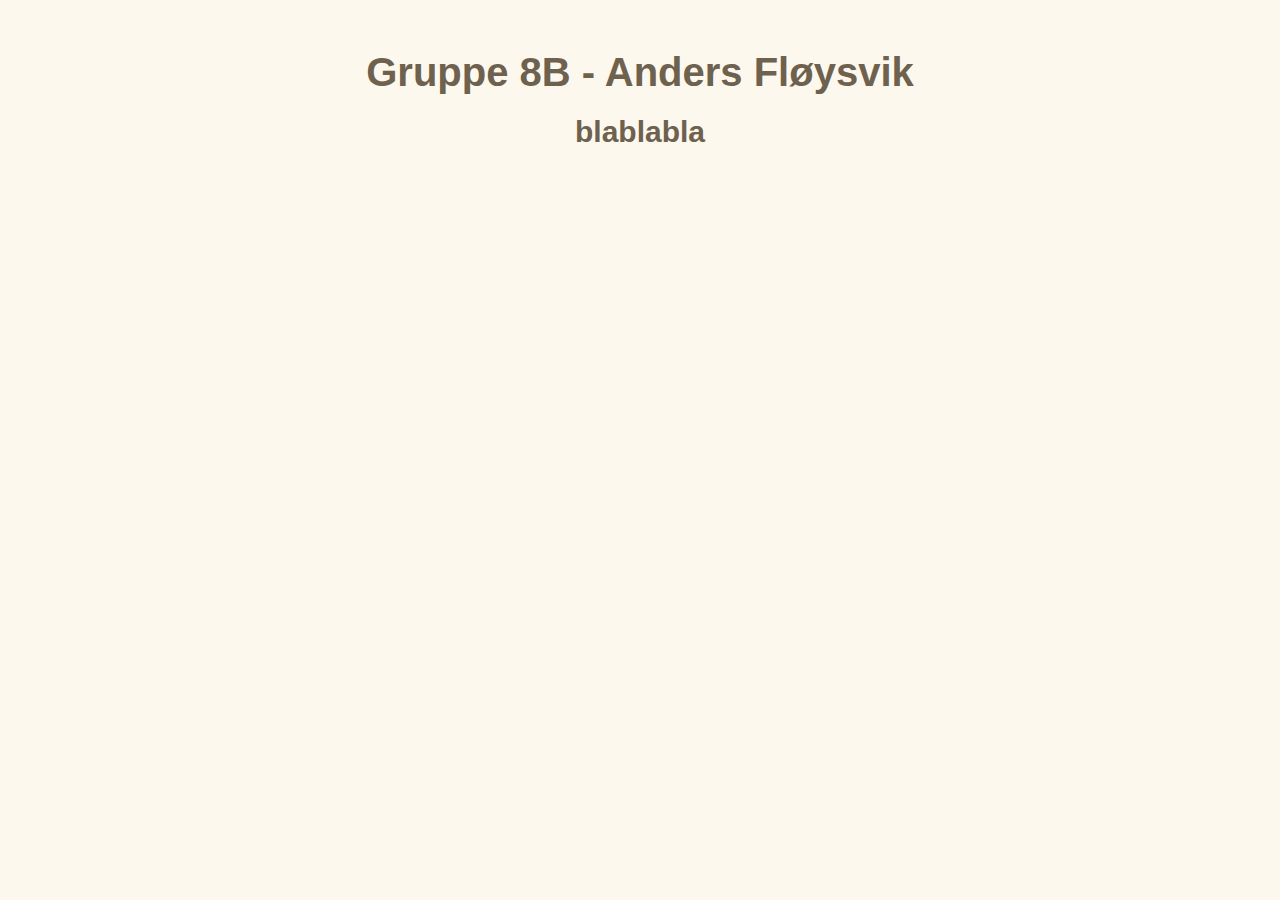
==== anders.html @ b637cbf9 "Initial commit" ====
<!DOCTYPE html>
<html lang="en">

<head>
    <meta charset="UTF-8">
    <meta name="viewport" content="width=device-width, initial-scale=1.0">

    <link href="css/anders-8b.css" rel="stylesheet">

    <title>Profilside 8B - Anders</title>
</head>

<body>
    <h1 class="hoved-overskrift">Gruppe 8B - Anders Fløysvik</h1>

    <h2 class="profilside-overskrift">blablabla</h2>

    <div class="xxxxxx"></div>

    <div class="xxxxxxx"></div>
</body>

</html>
---- css/anders-8b.css ----
* {
    margin: 0;
    padding: 0;
    box-sizing: border-box;
}

body {
    background-color: rgb(253, 248, 238);
    font-family: Arial;
    font-size: 20px;
    padding: 50px;
}

.hoved-overskrift {
    color: rgb(110, 97, 78);
    font-family: Calibri: bold;
    margin-bottom: 20px;
    text-align: center;
}



.profilside-overskrift {
    color: rgb(110, 97, 78);
    font-size: 30px;
    text-align: center;
}
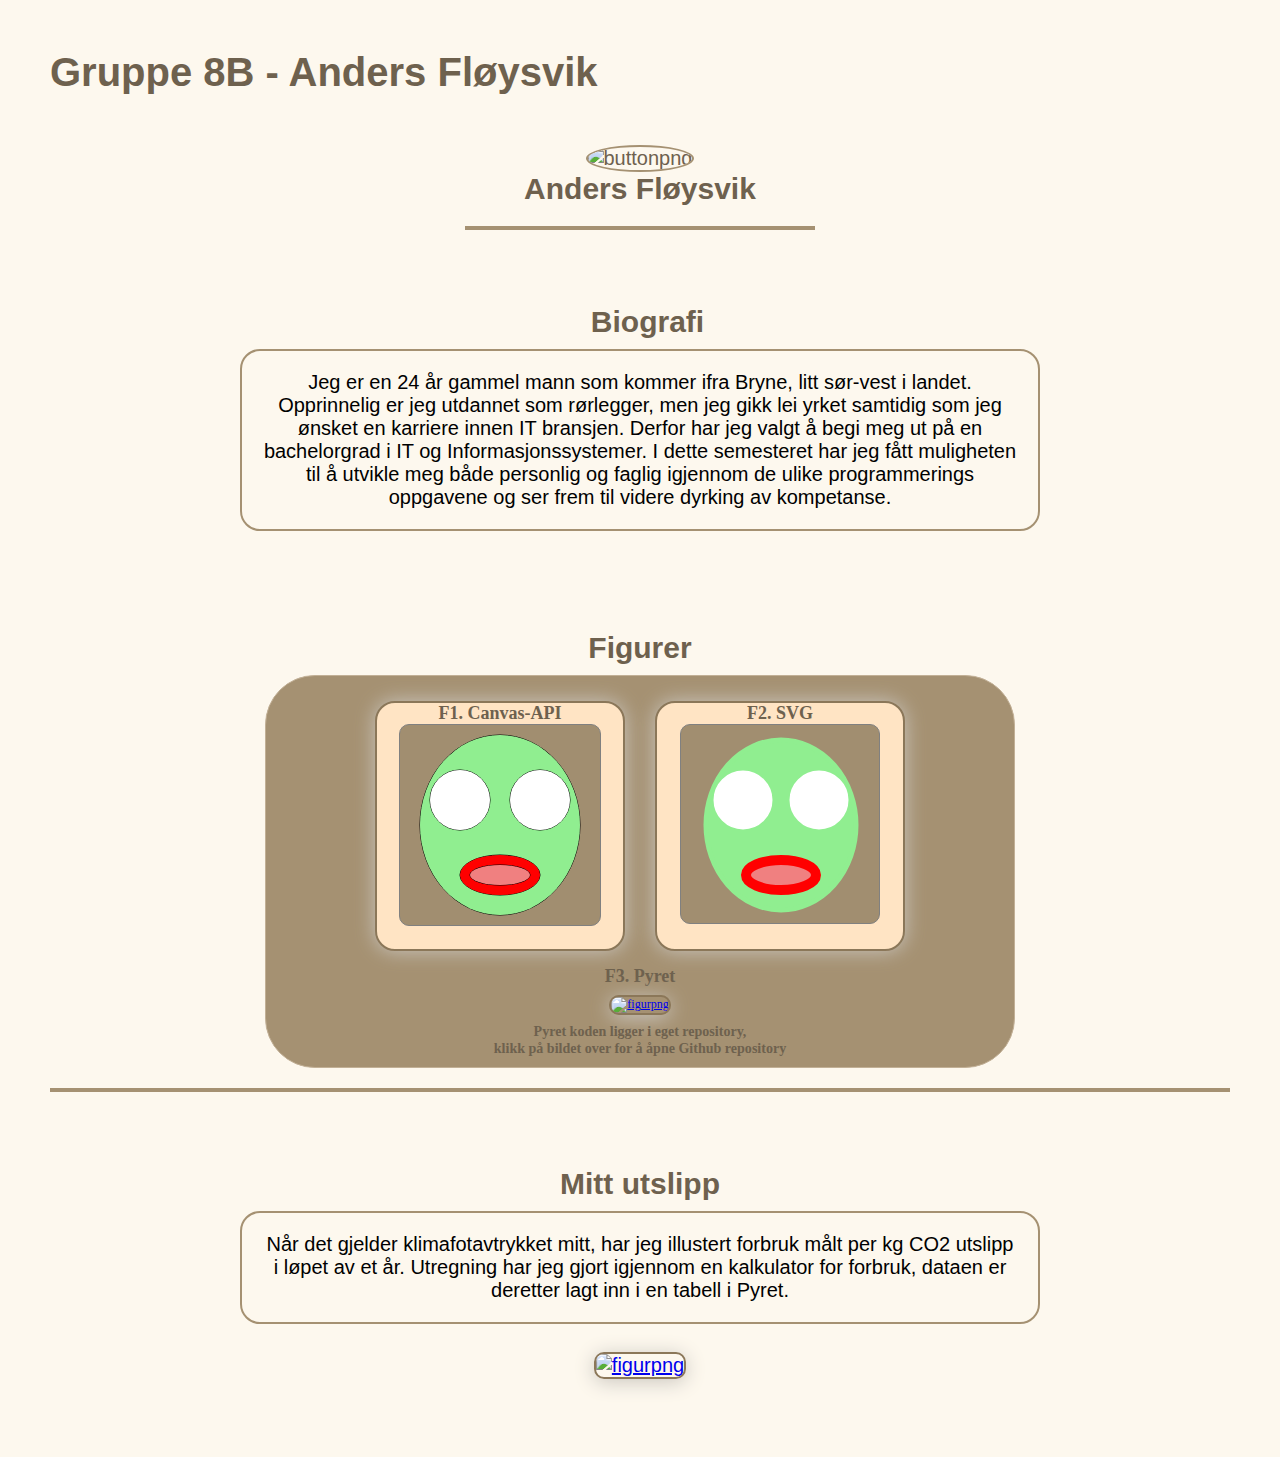
==== commit fd912459: "Merge branch 'main' into Jakob" ====
--- a/anders.html
+++ b/anders.html
@@ -5,19 +5,96 @@
     <meta charset="UTF-8">
     <meta name="viewport" content="width=device-width, initial-scale=1.0">
 
-    <link href="css/anders-8b.css" rel="stylesheet">
+    <link href="css/gruppe8b.css" rel="stylesheet">
 
     <title>Profilside 8B - Anders</title>
 </head>
 
 <body>
-    <h1 class="hoved-overskrift">Gruppe 8B - Anders Fløysvik</h1>
+    <h1 class="profilside-overskrift">Gruppe 8B - Anders Fløysvik</h1>
 
-    <h2 class="profilside-overskrift">blablabla</h2>
+    <div class="ramme-pb">
+        <img class="profilbilde-img"
+            src="https://github.com/TriggeredBanana/progoblig-03/blob/main/bilder/anders.png?raw=true" alt="buttonpng"
+            width="250" />
+        <h2>Anders Fløysvik</h2>
+    </div>
 
-    <div class="xxxxxx"></div>
+    <div class="seperator-line-profile"></div>
 
-    <div class="xxxxxxx"></div>
+    <h2 class="biografi-overskrift">Biografi</h2>
+
+    <div class="bio-box">
+        <div>
+            <p class="biografi">
+                Jeg er en 24 år gammel mann som kommer ifra Bryne, litt sør-vest i landet. Opprinnelig er jeg utdannet
+                som rørlegger, men jeg gikk lei yrket samtidig som jeg ønsket en karriere innen IT bransjen. Derfor har
+                jeg valgt å begi meg ut på en bachelorgrad i IT og Informasjonssystemer. I dette semesteret har jeg fått
+                muligheten til å utvikle meg både personlig og faglig igjennom de ulike programmerings oppgavene og ser
+                frem til videre dyrking av kompetanse.
+            </p>
+        </div>
+    </div>
+
+    <h2 class="pf-overskrift">Figurer</h2>
+
+    <div class="figur-boks">
+        <div>
+            <div class="lerret-boks">
+                <h2>F1. Canvas-API</h2>
+                <canvas id="canvasA" width="200" height="200"></canvas>
+            </div>
+        </div>
+        <div>
+            <div class="lerret-boks">
+                <h2>F2. SVG</h2>
+                <svg id="svgA" width="200" height="200">
+                    <ellipse cx="100" cy="100" rx="75" ry="85" stroke="lightgreen" fill="lightgreen" stroke-width="5" />
+                    <ellipse cx="100" cy="150" rx="35" ry="15" stroke="red" fill="lightcoral" stroke-width="10" />
+                    <circle cx="62" cy="75" r="27" stroke="white" fill="white" stroke-width="5" />
+                    <circle cx="138" cy="75" r="27" stroke="white" fill="white" stroke-width="5" />
+                </svg>
+            </div>
+        </div>
+        <div>
+            <h2>F3. Pyret</h2>
+            <a href="https://github.com/Azders/pyret03" target="_blank"><img class="placeholder-img"
+                    src="https://github.githubassets.com/assets/GitHub-Mark-ea2971cee799.png" alt="figurpng"></a>
+            <h3>Pyret koden ligger i eget repository,</h3>
+            <h3>klikk på bildet over for å åpne Github repository</h3>
+        </div>
+    </div>
+
+
+    <div class="seperator-line-profile2"></div>
+
+    <script type="module" src="js/figures.js"></script>
+    <script type="module" src="js/anders.js"></script>
+
+
+
+
+    <h2 class="pu-overskrift">Mitt utslipp</h2>
+
+    <div class="utslipp-boks">
+        <div>
+            <p class="utslipp-tekst">
+                Når det gjelder klimafotavtrykket mitt, har jeg illustert
+                forbruk målt per kg CO2 utslipp i løpet av et år.
+                Utregning har jeg gjort igjennom en kalkulator for forbruk,
+                dataen er deretter lagt inn i en tabell i Pyret.
+            </p>
+        </div>
+    </div>
+
+
+    <div class="bar-chart">
+        <div class>
+            <a href="https://github.com/Azders/pyret03" target="_blank"><img class="placeholder-img2"
+                    src="https://github.com/Azders/pyret03/blob/main/graf.png?raw=true" alt="figurpng"></a>
+        </div>
+    </div>
+
 </body>
 
 </html>--- a/css/gruppe8b.css
+++ b/css/gruppe8b.css
@@ -0,0 +1,368 @@
+* {
+    margin: 0;
+    padding: 0;
+    box-sizing: border-box;
+}
+
+body {
+    background-color: rgb(253, 248, 238);
+    font-family: Arial;
+    font-size: 20px;
+    padding: 50px;
+}
+
+.hjemmeside-overskrift {
+    color: rgb(110, 97, 78);
+    margin-bottom: 50px;
+}
+
+.p-overskrift {
+    color: rgb(110, 97, 78);
+    display: flex;
+    justify-content: center;
+    text-align: center;
+}
+
+.f-overskrift {
+    color: rgb(110, 97, 78);
+    margin-top: 80px;
+    display: flex;
+    justify-content: center;
+    text-align: center;
+}
+
+.profilbilde-knapp {
+    margin-top: 10px;
+    display: flex;
+    justify-content: center;
+    flex-wrap: wrap;
+    border-radius: 50px;
+    padding: 10px;
+    max-width: 1200px;
+    margin: auto;
+}
+
+.knapp-x {
+    background-color: rgb(235, 233, 231);
+    border: 2px solid rgb(165, 145, 114);
+    border-radius: 10px;
+    margin: 10px;
+    box-shadow: 0px 3px 20px rgb(165, 145, 114);
+    transition: .3s ease all;
+}
+
+.knapp-x:hover {
+    box-shadow: 0px 3px 20px rgb(61, 53, 42);
+    transform: scale(1.1);
+    z-index: 1;
+    background-color: rgb(226, 210, 184);
+}
+
+.navn-x {
+    font-family: Calibri;
+    color: rgb(110, 97, 78);
+}
+
+.p-img {
+    margin: 5px;
+    border: 2px solid gray;
+    border-radius: 5px;
+}
+
+.figur-ramme {
+    padding-top: 50px;
+    padding-bottom: 50px;
+    margin-top: 10px;
+    background-color: rgb(165, 145, 114);
+    border: 1px solid gray;
+    max-width: 1250px;
+    justify-content: center;
+    align-items: center;
+    display: flex;
+    flex-wrap: wrap;
+    margin-left: auto;
+    margin-right: auto;
+    border-radius: 50px;
+    border: 1px solid rgb(194, 176, 150);
+}
+
+.figur-box-x {
+    background-color: bisque;
+    width: 250px;
+    height: 250px;
+    border-radius: 20px;
+    border: 2px solid rgb(139, 119, 89);
+    margin: 15px;
+    box-shadow: 0px 0px 20px rgb(202, 198, 191);
+}
+
+#canvasA {
+    background-color: rgb(161, 142, 112);
+    border-radius: 10px;
+    border: solid 1px gray;
+}
+
+#canvasD {
+    background-color: rgb(161, 142, 112);
+    border-radius: 10px;
+    border: solid 1px gray;
+}
+
+#canvasE {
+    background-color: rgb(161, 142, 112);
+    border-radius: 10px;
+    border: solid 1px gray;
+}
+
+#canvasT {
+    background-color: rgb(161, 142, 112);
+    border-radius: 10px;
+    border: solid 1px gray;
+}
+
+#canvasJ {
+    background-color: rgb(161, 142, 112);
+    border-radius: 10px;
+    border: solid 1px gray;
+}
+
+#canvasZ {
+    background-color: rgb(161, 142, 112);
+    border-radius: 10px;
+    border: solid 1px gray;
+}
+
+#canvasJ2 {
+    background-color: rgb(161, 142, 112);
+    border-radius: 10px;
+    border: solid 1px gray;
+}
+
+#svgA {
+    background-color: rgb(161, 142, 112);
+    border-radius: 10px;
+    border: solid 1px gray;
+}
+
+#svgD {
+    background-color: rgb(161, 142, 112);
+    border-radius: 10px;
+    border: solid 1px gray;
+}
+
+.penguin {
+
+    align-items: center;
+    justify-content: center;
+}
+
+#svgE {
+    background-color: rgb(161, 142, 112);
+    border-radius: 10px;
+    border: solid 1px gray;
+}
+
+#svgT {
+    background-color: rgb(161, 142, 112);
+    border-radius: 10px;
+    border: solid 1px gray;
+}
+
+#svgJ {
+    background-color: rgb(161, 142, 112);
+    border-radius: 10px;
+    border: solid 1px gray;
+}
+
+#svgZ {
+    background-color: rgb(161, 142, 112);
+    border-radius: 10px;
+    border: solid 1px gray;
+}
+
+#svgJ2 {
+    background-color: rgb(161, 142, 112);
+    border-radius: 10px;
+    border: solid 1px gray;
+}
+
+
+
+
+
+
+
+
+.profilside-overskrift {
+    color: rgb(110, 97, 78);
+    margin-bottom: 50px;
+}
+
+.ramme-pb {
+    text-align: center;
+    color: rgb(110, 97, 78);
+}
+
+.seperator-line-profile {
+    display: flex;
+    margin-top: 20px;
+    margin-bottom: 75px;
+    margin-left: auto;
+    margin-right: auto;
+    border-bottom: 4px solid rgb(165, 145, 114);
+    max-width: 350px;
+}
+
+.seperator-line-hjemmeside {
+    display: flex;
+    margin-top: 20px;
+    margin-bottom: 75px;
+    margin-left: auto;
+    margin-right: auto;
+    border-bottom: 4px solid rgb(165, 145, 114);
+}
+
+.seperator-line-profile2 {
+    display: flex;
+    margin-top: 20px;
+    margin-bottom: 75px;
+    margin-left: auto;
+    margin-right: auto;
+    border-bottom: 4px solid rgb(165, 145, 114);
+}
+
+.profilbilde-img {
+    border-radius: 50%;
+    border: 2px solid rgb(165, 145, 114);
+}
+
+.biografi-overskrift {
+    color: rgb(110, 97, 78);
+    margin-top: 40px;
+    margin-bottom: 10px;
+    text-indent: 15px;
+    text-align: center;
+}
+
+.biografi {
+    text-align: center;
+}
+
+.utslipp-tekst {
+    text-align: center;
+}
+
+.bio-box {
+    margin-top: 10px;
+    border-radius: 20px;
+    border: 2px solid rgb(165, 145, 114);
+    padding: 20px;
+    max-width: 800px;
+    display: flex;
+    justify-content: center;
+    margin: auto;
+}
+
+.pf-overskrift {
+    color: rgb(110, 97, 78);
+    margin-top: 100px;
+    margin-bottom: 10px;
+    display: flex;
+    justify-content: center;
+    text-align: center;
+}
+
+
+.figur-boks {
+    background-color: rgb(165, 145, 114);
+    margin-top: 10px;
+    margin: auto;
+    display: flex;
+    justify-content: center;
+    flex-wrap: wrap;
+    max-width: 750px;
+    border-radius: 50px;
+    border: 1px solid rgb(194, 176, 150);
+    padding: 10px;
+    text-align: center;
+    font-size: 12px;
+    font-family: Calibri;
+    color: rgb(110, 97, 78);
+}
+
+.lerret-boks {
+    background-color: bisque;
+    width: 250px;
+    height: 250px;
+    border-radius: 20px;
+    border: 2px solid rgb(139, 119, 89);
+    margin: 15px;
+    box-shadow: 0px 0px 20px rgb(202, 198, 191);
+}
+
+.placeholder-img {
+    height: 200px;
+    width: 200px;
+    border: 2px solid rgb(139, 119, 89);
+    border-radius: 10px;
+    margin: 8px;
+    box-shadow: 0px 3px 20px rgb(202, 198, 191);
+    transition: transform 0.3s;
+}
+
+.placeholder-img2 {
+    height: 400px;
+    width: 400px;
+    margin-top: 50px;
+    border: 2px solid rgb(139, 119, 89);
+    border-radius: 10px;
+    margin: 8px;
+    box-shadow: 0px 3px 20px rgb(202, 198, 191);
+}
+
+.placeholder-img:hover {
+    box-shadow: 0px 3px 20px rgb(61, 53, 42);
+    transform: scale(1.1);
+    background-color: rgb(197, 195, 193);
+}
+
+
+.pu-overskrift {
+    color: rgb(110, 97, 78);
+    margin-top: 50px;
+    margin-bottom: 10px;
+    display: flex;
+    justify-content: center;
+    text-align: center;
+}
+
+.pu-overskrift {
+    color: rgb(110, 97, 78);
+    margin-top: 50px;
+    margin-bottom: 10px;
+    display: flex;
+    justify-content: center;
+    text-align: center;
+}
+
+
+.utslipp-boks {
+    margin-top: 10px;
+    border-radius: 20px;
+    border: 2px solid rgb(165, 145, 114);
+    padding: 20px;
+    max-width: 800px;
+    display: flex;
+    justify-content: center;
+    margin: auto;
+}
+
+.bar-chart {
+    margin-top: 10px;
+    border-radius: 20px;
+    padding: 20px;
+    max-width: 800px;
+    display: flex;
+    justify-content: center;
+    margin: auto;
+}